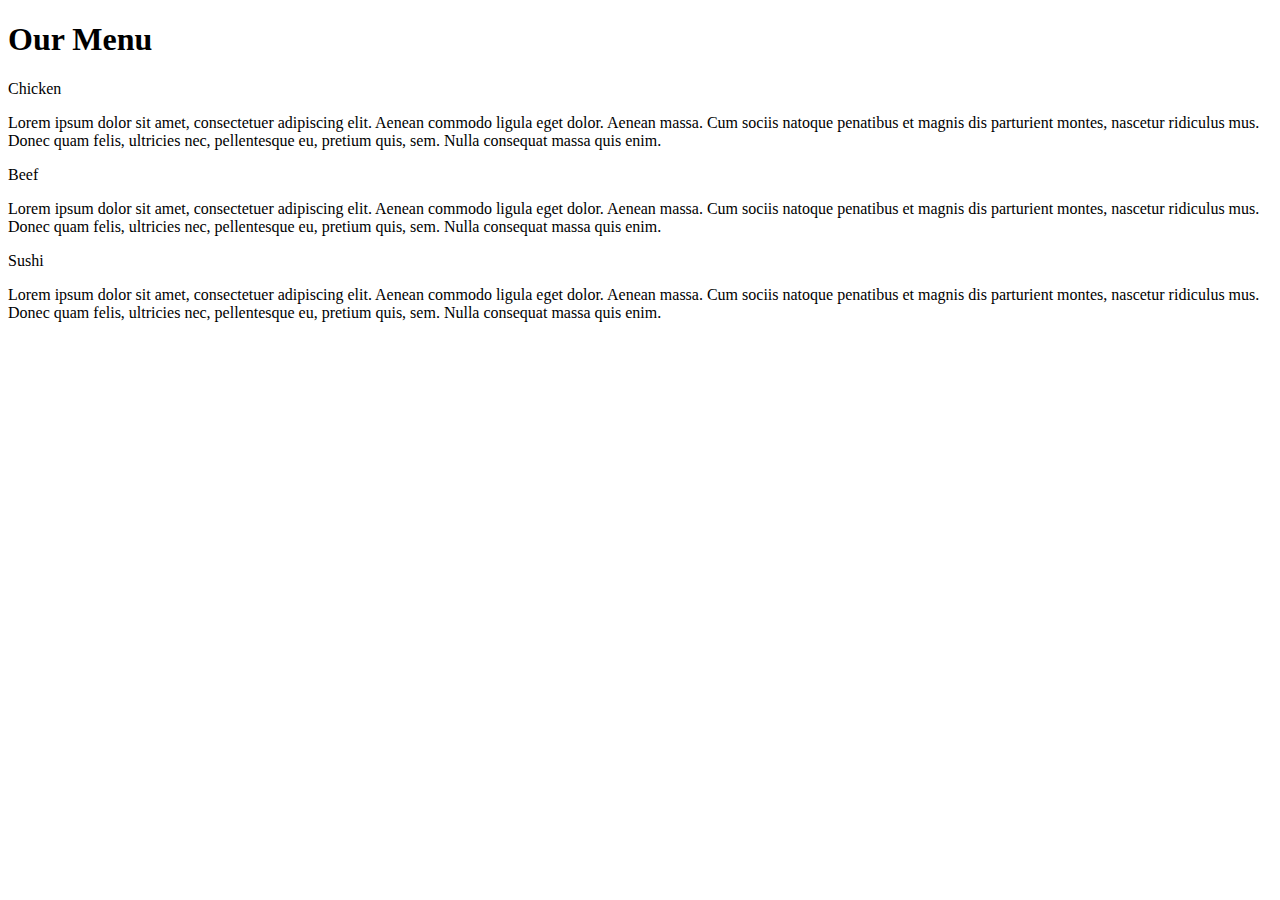
==== module2_solution/index.html @ ffb59265 "Create index.html" ====
<!DOCTYPE html>
<html>
<head>

<title>Responsive Layout</title>
<meta name="viewport" content="width=device-width, initial-scale=1">
<link rel="stylesheet" type="text/css" href="style.css">

</head>
<body>
<h1>Our Menu</h1>



  <div class="col-lg-4 col-md-6 col-sm-12">
  	<div class="box">
  		<p class="content-name name1">Chicken</p>
  		<p class="content">Lorem ipsum dolor sit amet, consectetuer adipiscing elit. Aenean commodo ligula eget dolor. Aenean massa. Cum sociis natoque penatibus et magnis dis parturient montes, nascetur ridiculus mus. Donec quam felis, ultricies nec, pellentesque eu, pretium quis, sem. Nulla consequat massa quis enim.</p>
  	</div>
  </div>

  <div class="col-lg-4 col-md-6 col-sm-12">
  	<div class="box">
   		<p class="content-name name2">Beef</p>
   		<p class="content">Lorem ipsum dolor sit amet, consectetuer adipiscing elit. Aenean commodo ligula eget dolor. Aenean massa. Cum sociis natoque penatibus et magnis dis parturient montes, nascetur ridiculus mus. Donec quam felis, ultricies nec, pellentesque eu, pretium quis, sem. Nulla consequat massa quis enim.</p>
  	</div>
  </div>

  <div class="col-lg-4 col-md-12 col-sm-12">
  	<div class="box">
  		<p class="content-name name3">Sushi</p>
  		<p class="content">Lorem ipsum dolor sit amet, consectetuer adipiscing elit. Aenean commodo ligula eget dolor. Aenean massa. Cum sociis natoque penatibus et magnis dis parturient montes, nascetur ridiculus mus. Donec quam felis, ultricies nec, pellentesque eu, pretium quis, sem. Nulla consequat massa quis enim.</p>
  	</div>	
  </div>

</body>
</html>
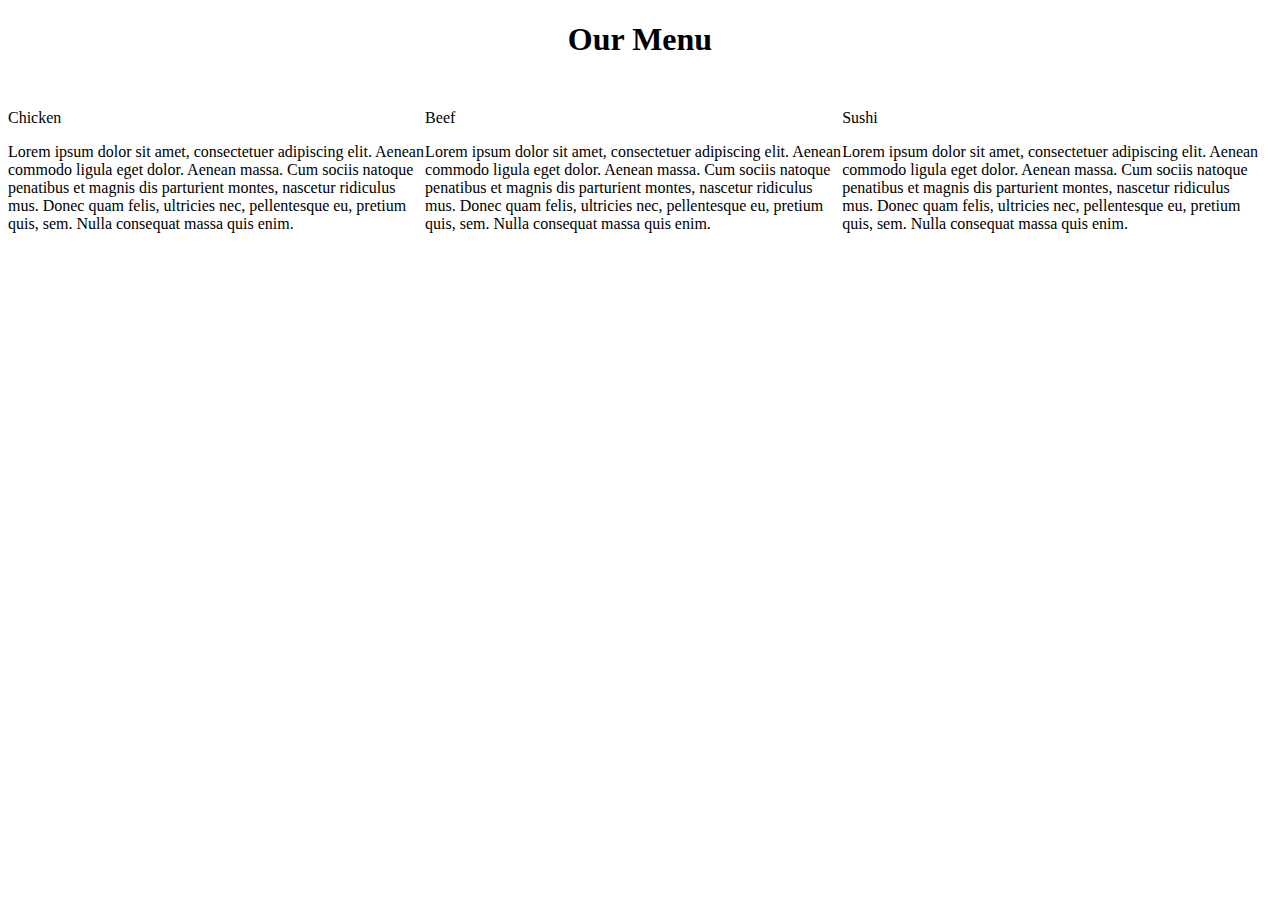
==== commit 3a98a5a3: "Update index.html" ====
--- a/module2_solution/index.html
+++ b/module2_solution/index.html
@@ -4,7 +4,7 @@
 
 <title>Responsive Layout</title>
 <meta name="viewport" content="width=device-width, initial-scale=1">
-<link rel="stylesheet" type="text/css" href="style.css">
+<link rel="stylesheet" type="text/css" href="css/style.css">
 
 </head>
 <body>
--- a/module2_solution/css/style.css
+++ b/module2_solution/css/style.css
@@ -0,0 +1,184 @@
+* {
+  box-sizing: border-box;
+}
+
+h1 {
+  text-align: center;
+  margin-bottom: 35px;
+}
+
+.title {
+  border: 1px solid black;
+  font-weight: bold;
+  position: absolute;
+  right: 0;
+  width: 150px;
+  text-align: center;
+  padding: 10px 0 10px 0;
+  margin-top: 0;
+}
+
+.description {
+  padding: 45px 10px 5px 10px;
+}
+
+#chicken {
+  background-color: #ffb3b3;
+}
+
+#beef {
+  background-color: red;
+  color: white;
+}
+
+#sushi {
+  background-color: #ffff99;
+}
+
+.row {
+  width: 100%;
+  padding: 0 10px 0 10px;
+}
+
+div.section {
+  background: gray;
+  border: 1px solid black;
+  position: relative;
+  margin: 10px;
+}
+
+
+/* Desktop */
+@media (min-width: 992px) {
+  .col-lg-1, .col-lg-2, .col-lg-3, .col-lg-4, .col-lg-5, .col-lg-6,
+  .col-lg-7, .col-lg-8, .col-lg-9, .col-lg-10, .col-lg-11, .col-lg-12 {
+    float: left;
+  }
+
+  .col-lg-1 {
+    width: 8.33%;
+  }
+  .col-lg-2 {
+    width: 16.66%;
+  }
+  .col-lg-3 {
+    width: 25%;
+  }
+  .col-lg-4 {
+    width: 33%;
+  }
+  .col-lg-5 {
+    width: 41.66%;
+  }
+  .col-lg-6 {
+    width: 50%;
+  }
+  .col-lg-7 {
+    width: 58.33%;
+  }
+  .col-lg-8 {
+    width: 66.66%;
+  }
+  .col-lg-9 {
+    width: 74.99%;
+  }
+  .col-lg-10 {
+    width: 83.33%;
+  }
+  .col-lg-11 {
+    width: 91.66%;
+  }
+  .col-lg-12 {
+    width: 100%;
+  }
+}
+
+/* Tablets */
+@media (min-width: 768px) and (max-width: 991px) {
+  .col-md-1, .col-md-2, .col-md-3, .col-md-4, .col-md-5, .col-md-6,
+  .col-md-7, .col-md-8, .col-md-9, .col-md-10, .col-md-11, .col-md-12 {
+    float: left;
+  }
+
+  .col-md-1 {
+    width: 8.33%;
+  }
+  .col-md-2 {
+    width: 16.66%;
+  }
+  .col-md-3 {
+    width: 25%;
+  }
+  .col-md-4 {
+    width: 33%;
+  }
+  .col-md-5 {
+    width: 41.66%;
+  }
+  .col-md-6 {
+    width: 50%;
+  }
+  .col-md-7 {
+    width: 58.33%;
+  }
+  .col-md-8 {
+    width: 66.66%;
+  }
+  .col-md-9 {
+    width: 74.99%;
+  }
+  .col-md-10 {
+    width: 83.33%;
+  }
+  .col-md-11 {
+    width: 91.66%;
+  }
+  .col-md-12 {
+    width: 100%;
+  }
+}
+
+/* Mobile */
+@media (max-width: 767px) {
+  .col-sm-1, .col-sm-2, .col-sm-3, .col-sm-4, .col-sm-5, .col-sm-6,
+  .col-sm-7, .col-sm-8, .col-sm-9, .col-sm-10, .col-sm-11, .col-sm-12 {
+    float: left;
+  }
+
+  .col-sm-1 {
+    width: 8.33%;
+  }
+  .col-sm-2 {
+    width: 16.66%;
+  }
+  .col-sm-3 {
+    width: 25%;
+  }
+  .col-sm-4 {
+    width: 33%;
+  }
+  .col-sm-5 {
+    width: 41.66%;
+  }
+  .col-sm-6 {
+    width: 50%;
+  }
+  .col-sm-7 {
+    width: 58.33%;
+  }
+  .col-sm-8 {
+    width: 66.66%;
+  }
+  .col-sm-9 {
+    width: 74.99%;
+  }
+  .col-sm-10 {
+    width: 83.33%;
+  }
+  .col-sm-11 {
+    width: 91.66%;
+  }
+  .col-sm-12 {
+    width: 100%;
+  }
+}
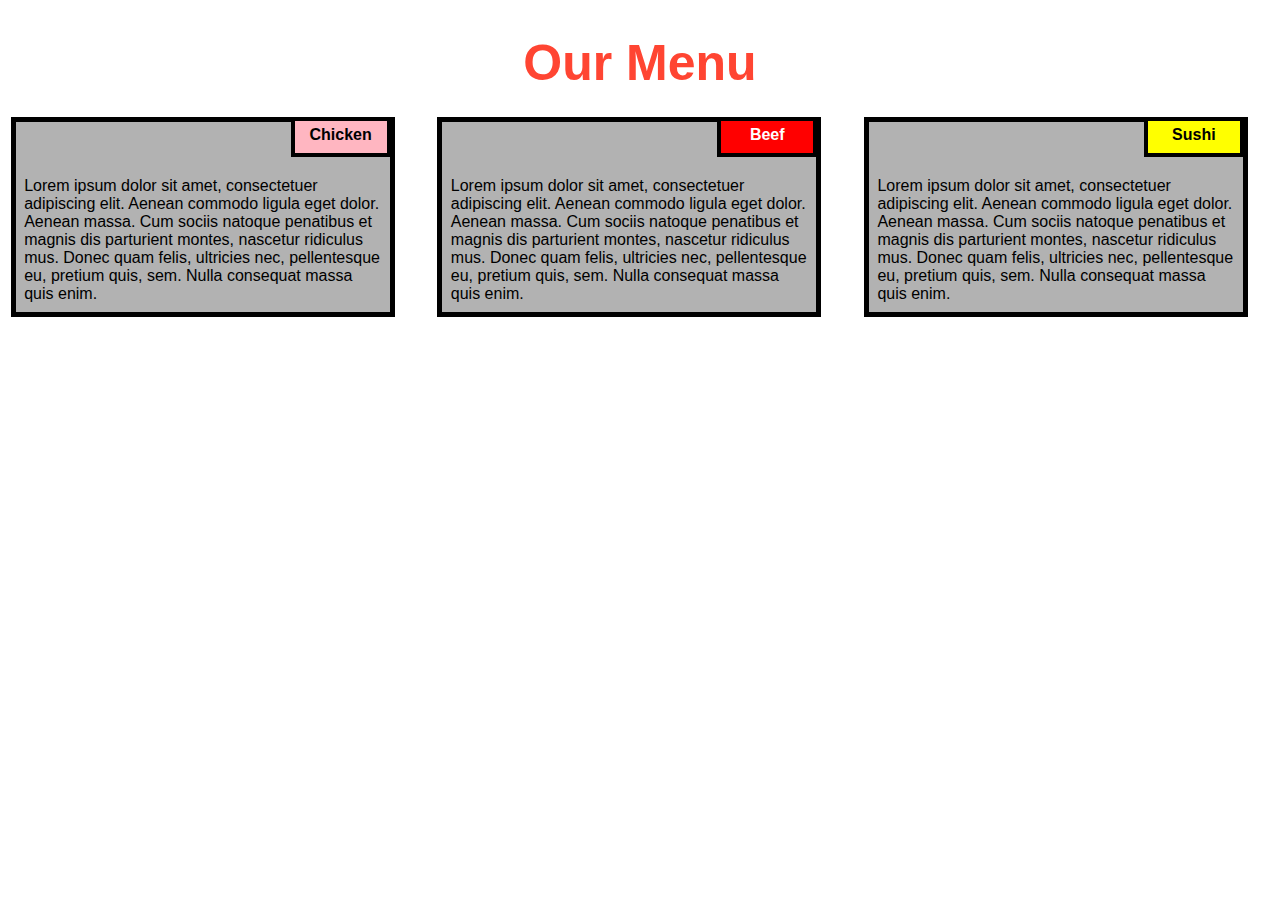
==== commit 7784edb5: "Update index.html" ====
--- a/module2_solution/index.html
+++ b/module2_solution/index.html
@@ -2,7 +2,7 @@
 <html>
 <head>
 
-<title>Responsive Layout</title>
+<title>module2_solution</title>
 <meta name="viewport" content="width=device-width, initial-scale=1">
 <link rel="stylesheet" type="text/css" href="css/style.css">
 
--- a/module2_solution/css/style.css
+++ b/module2_solution/css/style.css
@@ -2,183 +2,101 @@
   box-sizing: border-box;
 }
 
-h1 {
-  text-align: center;
-  margin-bottom: 35px;
+body{
+	margin: 0;
+	padding: 0;
+  font-family: "Comic Sans MS", cursive, sans-serif;
 }
 
-.title {
-  border: 1px solid black;
-  font-weight: bold;
-  position: absolute;
-  right: 0;
-  width: 150px;
-  text-align: center;
-  padding: 10px 0 10px 0;
-  margin-top: 0;
+.row{
+  margin-top: 5%;
+  margin-bottom: 5%;
 }
 
-.description {
-  padding: 45px 10px 5px 10px;
-}
-
-#chicken {
-  background-color: #ffb3b3;
-}
-
-#beef {
-  background-color: red;
-  color: white;
-}
-
-#sushi {
-  background-color: #ffff99;
-}
-
-.row {
-  width: 100%;
-  padding: 0 10px 0 10px;
-}
-
-div.section {
-  background: gray;
-  border: 1px solid black;
-  position: relative;
-  margin: 10px;
+h1 {
+  margin-bottom: 15px;
+  text-align: center;
+  color: #ff4532;
+  font-size: 50px;
 }
 
 
-/* Desktop */
+.box{
+  width: 100%;
+  overflow: none;
+}
+
+
+.content-name{
+  overflow: none;
+  text-align: center;
+  border: 4px solid black;
+  width: 100px;
+  height: 40px;
+  padding: 5px;
+  float: right;
+  margin-right: 36px;
+  margin-top: 0px;
+  font-weight: bold;
+  position: relative;
+}
+
+.content{
+  border: 5px solid black;
+  width: 90%;
+  height: auto;
+  margin: 2.5%;
+  color: black
+  font-size: 25px;
+  padding: 2%;
+  padding-top: 55px;
+  background-color: rgba(0,0,0,0.3);
+}
+
+.name1{
+  background-color: #FFB6C1;
+}
+
+.name2{
+  color: white;
+  background-color: #FF0000;
+}
+.name3{
+  background-color: #FFFF00;
+}
+
+
+/********** Large devices only **********/
 @media (min-width: 992px) {
-  .col-lg-1, .col-lg-2, .col-lg-3, .col-lg-4, .col-lg-5, .col-lg-6,
-  .col-lg-7, .col-lg-8, .col-lg-9, .col-lg-10, .col-lg-11, .col-lg-12 {
-    float: left;
-  }
-
-  .col-lg-1 {
-    width: 8.33%;
-  }
-  .col-lg-2 {
-    width: 16.66%;
-  }
-  .col-lg-3 {
-    width: 25%;
-  }
   .col-lg-4 {
-    width: 33%;
-  }
-  .col-lg-5 {
-    width: 41.66%;
-  }
-  .col-lg-6 {
-    width: 50%;
-  }
-  .col-lg-7 {
-    width: 58.33%;
-  }
-  .col-lg-8 {
-    width: 66.66%;
-  }
-  .col-lg-9 {
-    width: 74.99%;
-  }
-  .col-lg-10 {
-    width: 83.33%;
-  }
-  .col-lg-11 {
-    width: 91.66%;
-  }
-  .col-lg-12 {
-    width: 100%;
+  	float: left;
+    width: 33.33%;
   }
 }
-
-/* Tablets */
+/********** Medium devices only **********/
 @media (min-width: 768px) and (max-width: 991px) {
-  .col-md-1, .col-md-2, .col-md-3, .col-md-4, .col-md-5, .col-md-6,
-  .col-md-7, .col-md-8, .col-md-9, .col-md-10, .col-md-11, .col-md-12 {
+  .col-md-6,.col-md-12 {
     float: left;
-  }
-
-  .col-md-1 {
-    width: 8.33%;
-  }
-  .col-md-2 {
-    width: 16.66%;
-  }
-  .col-md-3 {
-    width: 25%;
-  }
-  .col-md-4 {
-    width: 33%;
-  }
-  .col-md-5 {
-    width: 41.66%;
   }
   .col-md-6 {
     width: 50%;
   }
-  .col-md-7 {
-    width: 58.33%;
+  .col-md-12 {
+    margin-left: -10px;
+    width: 100%;
   }
-  .col-md-8 {
-    width: 66.66%;
-  }
-  .col-md-9 {
-    width: 74.99%;
-  }
-  .col-md-10 {
-    width: 83.33%;
-  }
-  .col-md-11 {
-    width: 91.66%;
-  }
-  .col-md-12 {
-    width: 100%;
+  .name3{
+    margin-right: 65px;
+    width: 100px;
   }
 }
 
-/* Mobile */
-@media (max-width: 767px) {
-  .col-sm-1, .col-sm-2, .col-sm-3, .col-sm-4, .col-sm-5, .col-sm-6,
-  .col-sm-7, .col-sm-8, .col-sm-9, .col-sm-10, .col-sm-11, .col-sm-12 {
-    float: left;
-  }
-
-  .col-sm-1 {
-    width: 8.33%;
-  }
-  .col-sm-2 {
-    width: 16.66%;
-  }
-  .col-sm-3 {
-    width: 25%;
-  }
-  .col-sm-4 {
-    width: 33%;
-  }
-  .col-sm-5 {
-    width: 41.66%;
-  }
-  .col-sm-6 {
-    width: 50%;
-  }
-  .col-sm-7 {
-    width: 58.33%;
-  }
-  .col-sm-8 {
-    width: 66.66%;
-  }
-  .col-sm-9 {
-    width: 74.99%;
-  }
-  .col-sm-10 {
-    width: 83.33%;
-  }
-  .col-sm-11 {
-    width: 91.66%;
-  }
+@media (min-width: 0px) and (max-width: 767px) {
   .col-sm-12 {
+  	float: left;
     width: 100%;
   }
+  .content-name{
+    margin-right: 30px;
+  }
 }
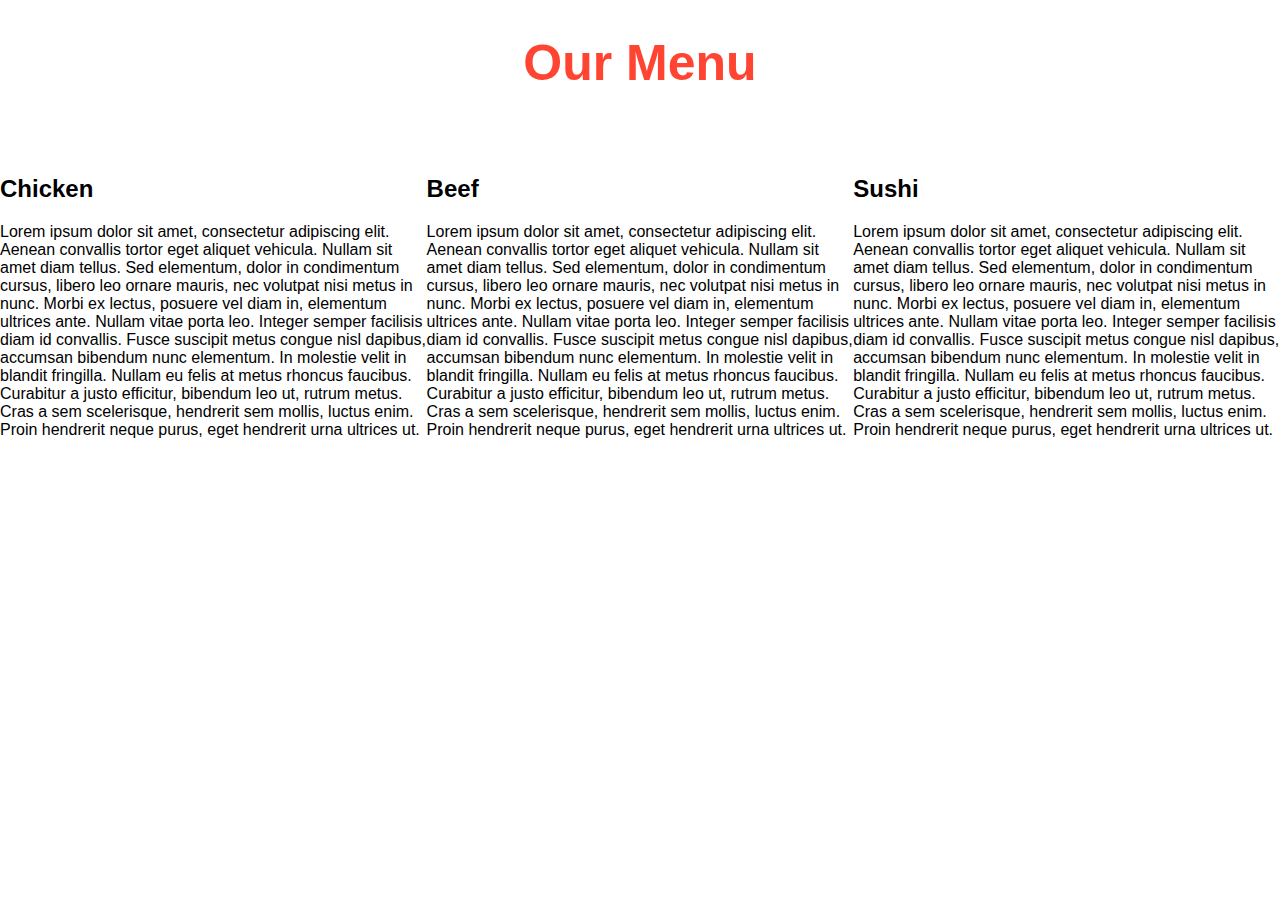
==== commit e3a4cf1c: "Update index.html" ====
--- a/module2_solution/index.html
+++ b/module2_solution/index.html
@@ -1,37 +1,71 @@
-<!DOCTYPE html>
+<!doctype html>
 <html>
-<head>
-
-<title>module2_solution</title>
-<meta name="viewport" content="width=device-width, initial-scale=1">
-<link rel="stylesheet" type="text/css" href="css/style.css">
-
-</head>
-<body>
-<h1>Our Menu</h1>
-
-
-
-  <div class="col-lg-4 col-md-6 col-sm-12">
-  	<div class="box">
-  		<p class="content-name name1">Chicken</p>
-  		<p class="content">Lorem ipsum dolor sit amet, consectetuer adipiscing elit. Aenean commodo ligula eget dolor. Aenean massa. Cum sociis natoque penatibus et magnis dis parturient montes, nascetur ridiculus mus. Donec quam felis, ultricies nec, pellentesque eu, pretium quis, sem. Nulla consequat massa quis enim.</p>
-  	</div>
-  </div>
-
-  <div class="col-lg-4 col-md-6 col-sm-12">
-  	<div class="box">
-   		<p class="content-name name2">Beef</p>
-   		<p class="content">Lorem ipsum dolor sit amet, consectetuer adipiscing elit. Aenean commodo ligula eget dolor. Aenean massa. Cum sociis natoque penatibus et magnis dis parturient montes, nascetur ridiculus mus. Donec quam felis, ultricies nec, pellentesque eu, pretium quis, sem. Nulla consequat massa quis enim.</p>
-  	</div>
-  </div>
-
-  <div class="col-lg-4 col-md-12 col-sm-12">
-  	<div class="box">
-  		<p class="content-name name3">Sushi</p>
-  		<p class="content">Lorem ipsum dolor sit amet, consectetuer adipiscing elit. Aenean commodo ligula eget dolor. Aenean massa. Cum sociis natoque penatibus et magnis dis parturient montes, nascetur ridiculus mus. Donec quam felis, ultricies nec, pellentesque eu, pretium quis, sem. Nulla consequat massa quis enim.</p>
-  	</div>	
-  </div>
-
-</body>
+  <head>
+    <meta charset='utf-8'>
+    <meta name='viewport' content='width=device-width, initial-scale=1'>
+    <title>Module 2 Assignment</title>
+    <link rel='stylesheet' type='text/css' href='css/style.css'>
+  </head>
+  <body>
+    <h1>Our Menu</h1>
+    <div class='row'>
+      <div class='col-lg-4 col-md-6 col-sm-12'>
+        <div class='section'>
+          <h2 id='chicken' class='title'>Chicken</h2>
+          <p class='description'>
+            Lorem ipsum dolor sit amet, consectetur adipiscing elit.
+            Aenean convallis tortor eget aliquet vehicula.
+            Nullam sit amet diam tellus.
+            Sed elementum, dolor in condimentum cursus, libero leo ornare mauris, nec volutpat nisi metus in nunc.
+            Morbi ex lectus, posuere vel diam in, elementum ultrices ante.
+            Nullam vitae porta leo. Integer semper facilisis diam id convallis.
+            Fusce suscipit metus congue nisl dapibus, accumsan bibendum nunc elementum.
+            In molestie velit in blandit fringilla.
+            Nullam eu felis at metus rhoncus faucibus.
+            Curabitur a justo efficitur, bibendum leo ut, rutrum metus.
+            Cras a sem scelerisque, hendrerit sem mollis, luctus enim.
+            Proin hendrerit neque purus, eget hendrerit urna ultrices ut.
+          </p>
+        </div>
+      </div>
+      <div class='col-lg-4 col-md-6 col-sm-12'>
+        <div class='section'>
+          <h2 id='beef' class='title'>Beef</h2>
+          <p class='description'>
+            Lorem ipsum dolor sit amet, consectetur adipiscing elit.
+            Aenean convallis tortor eget aliquet vehicula.
+            Nullam sit amet diam tellus.
+            Sed elementum, dolor in condimentum cursus, libero leo ornare mauris, nec volutpat nisi metus in nunc.
+            Morbi ex lectus, posuere vel diam in, elementum ultrices ante.
+            Nullam vitae porta leo. Integer semper facilisis diam id convallis.
+            Fusce suscipit metus congue nisl dapibus, accumsan bibendum nunc elementum.
+            In molestie velit in blandit fringilla.
+            Nullam eu felis at metus rhoncus faucibus.
+            Curabitur a justo efficitur, bibendum leo ut, rutrum metus.
+            Cras a sem scelerisque, hendrerit sem mollis, luctus enim.
+            Proin hendrerit neque purus, eget hendrerit urna ultrices ut.
+          </p>
+        </div>
+      </div>
+      <div class='col-lg-4 col-md-12 col-sm-12'>
+        <div class='section'>
+          <h2 id='sushi' class='title'>Sushi</h2>
+          <p class='description'>
+            Lorem ipsum dolor sit amet, consectetur adipiscing elit.
+            Aenean convallis tortor eget aliquet vehicula.
+            Nullam sit amet diam tellus.
+            Sed elementum, dolor in condimentum cursus, libero leo ornare mauris, nec volutpat nisi metus in nunc.
+            Morbi ex lectus, posuere vel diam in, elementum ultrices ante.
+            Nullam vitae porta leo. Integer semper facilisis diam id convallis.
+            Fusce suscipit metus congue nisl dapibus, accumsan bibendum nunc elementum.
+            In molestie velit in blandit fringilla.
+            Nullam eu felis at metus rhoncus faucibus.
+            Curabitur a justo efficitur, bibendum leo ut, rutrum metus.
+            Cras a sem scelerisque, hendrerit sem mollis, luctus enim.
+            Proin hendrerit neque purus, eget hendrerit urna ultrices ut.
+          </p>
+        </div>
+      </div>
+    </div>
+  </body>
 </html>
